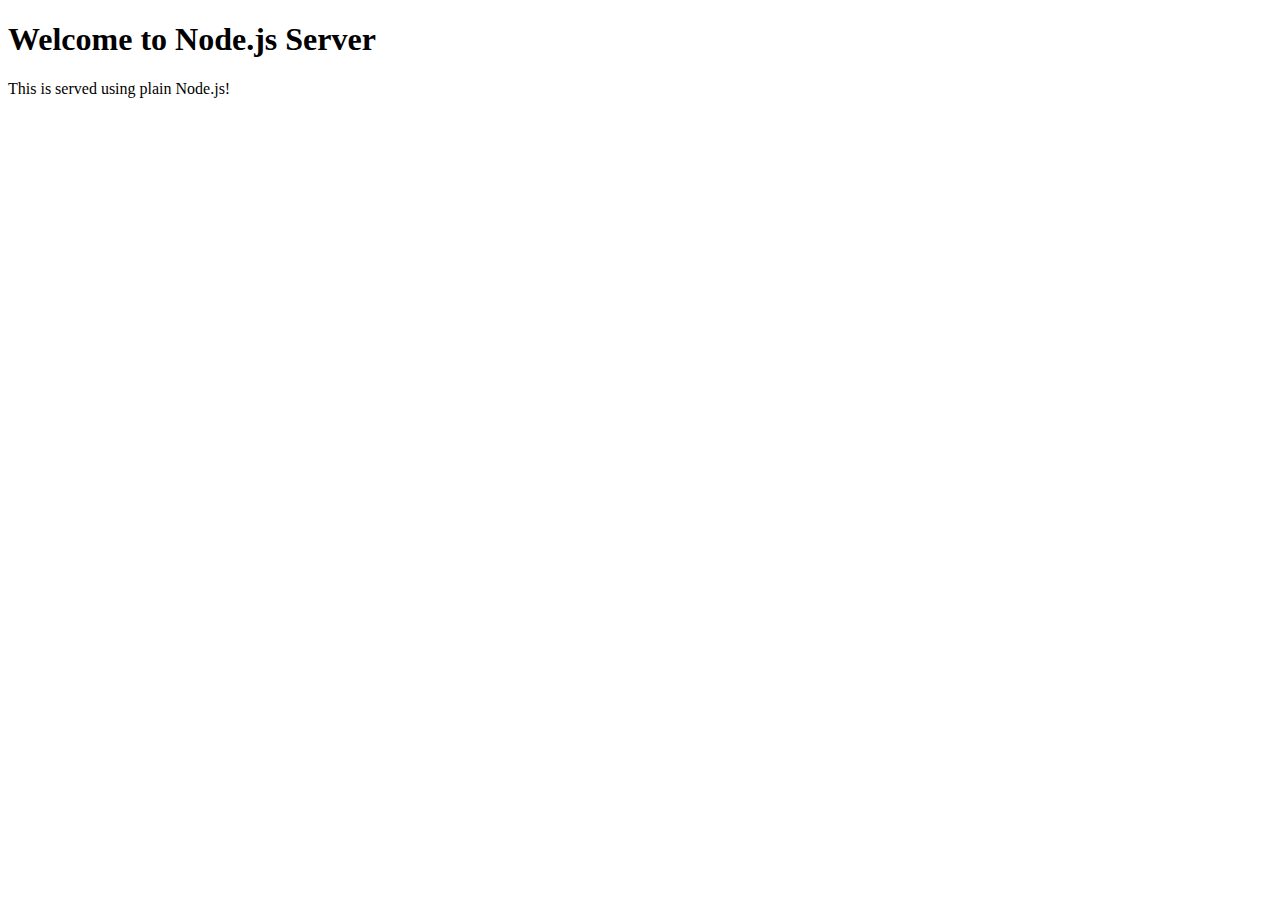
==== index.html @ 4610ea3d "html file server create in node js without express" ====
<!DOCTYPE html>
<html lang="en">

<head>
    <meta charset="UTF-8">
    <meta name="viewport" content="width=device-width, initial-scale=1.0">
    <title>My Node Server</title>
</head>

<body>
    <h1>Welcome to Node.js Server</h1>
    <p>This is served using plain Node.js!</p>
</body>

</html>
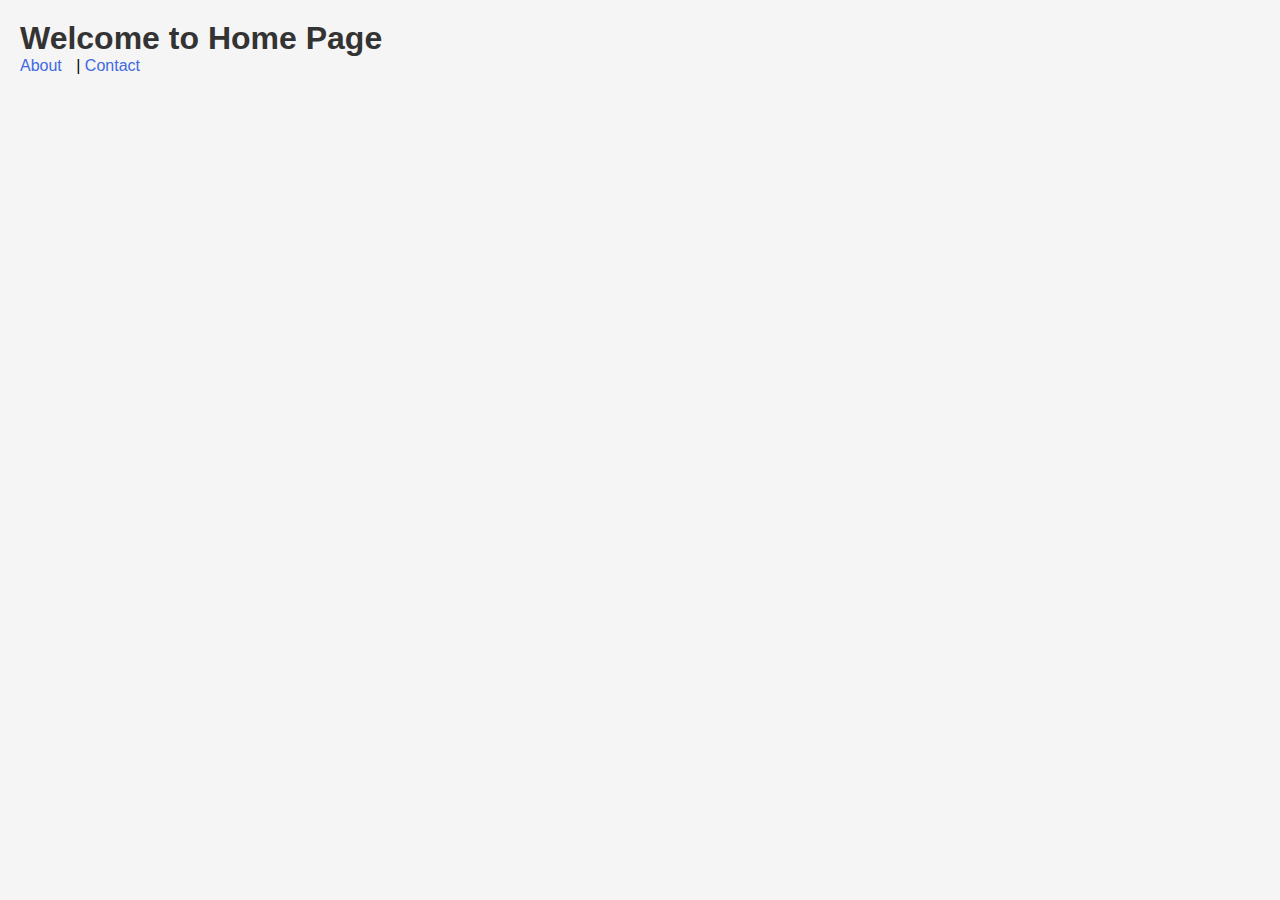
==== commit 7807c5e7: "add css file" ====
--- a/index.html
+++ b/index.html
@@ -5,11 +5,13 @@
     <meta charset="UTF-8">
     <meta name="viewport" content="width=device-width, initial-scale=1.0">
     <title>My Node Server</title>
+    <link rel="stylesheet" href="public/style.css">
 </head>
 
 <body>
-    <h1>Welcome to Node.js Server</h1>
-    <p>This is served using plain Node.js!</p>
+    <h1>Welcome to Home Page</h1>
+    <a href="/about.html">About</a> |
+    <a href="/contact.html">Contact</a>
 </body>
 
 </html>--- a/public/style.css
+++ b/public/style.css
@@ -0,0 +1,22 @@
+* {
+    margin: 0;
+    padding: 0;
+    box-sizing: border-box;
+}
+
+body {
+    font-family: Arial, sans-serif;
+    background: #f5f5f5;
+    margin: 0;
+    padding: 20px;
+}
+
+h1 {
+    color: #333;
+}
+
+a {
+    margin-right: 10px;
+    text-decoration: none;
+    color: royalblue;
+}